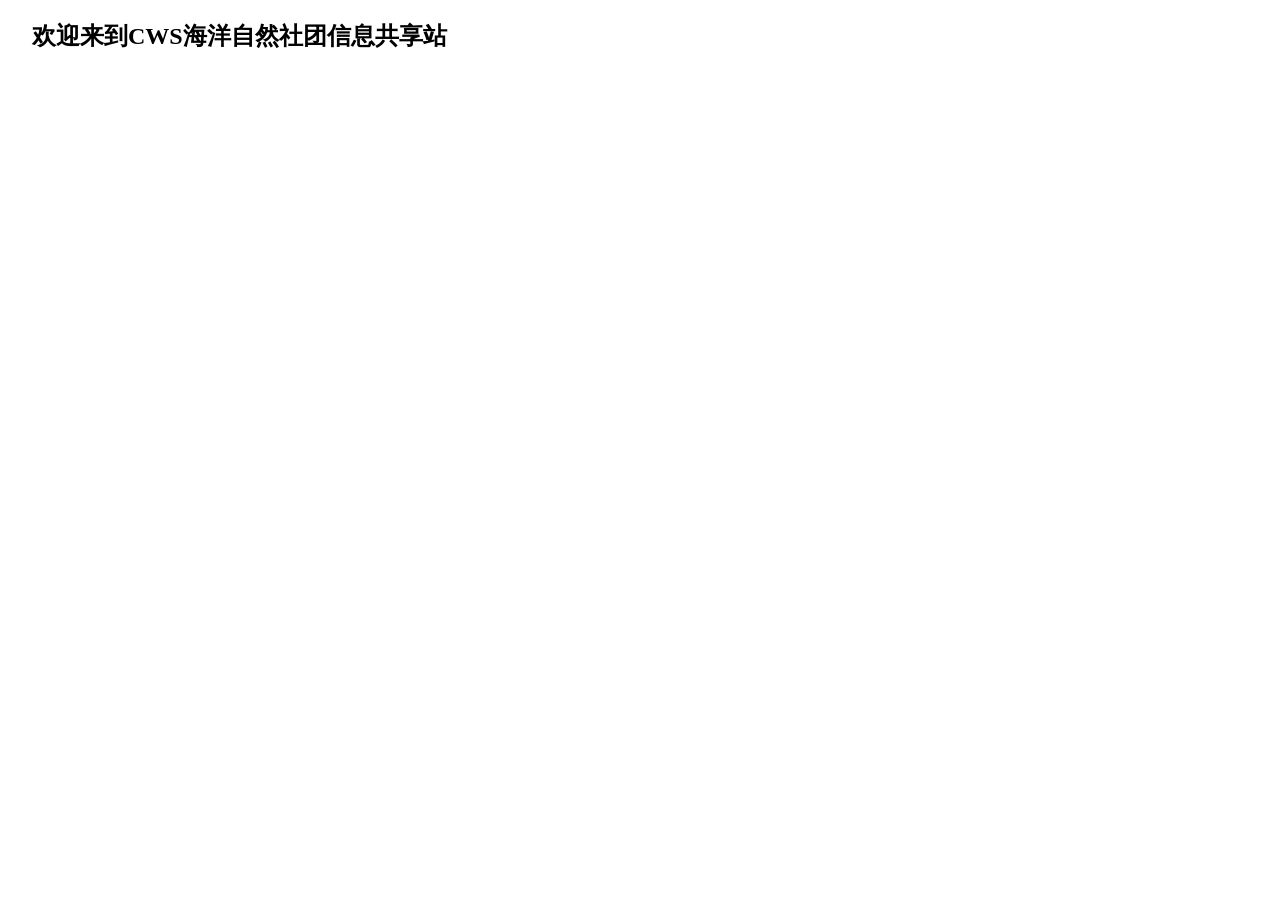
==== index.html @ d143adeb "Update index.html" ====
<!DOCTYPE html>
<html>
    <head>
        <meta charset="utf-8">
        <meta name="author" content="CWS海洋自然社团">
        <meta name="copyright" content="本页所有内容都为原创, 禁止转载">
        <title>CWS海洋自然社团信息共享站</title>
    </head>
    <body>
        <h2>&nbsp;&nbsp;&nbsp;&nbsp;欢迎来到CWS海洋自然社团信息共享站</h2>
    </body>
</html>
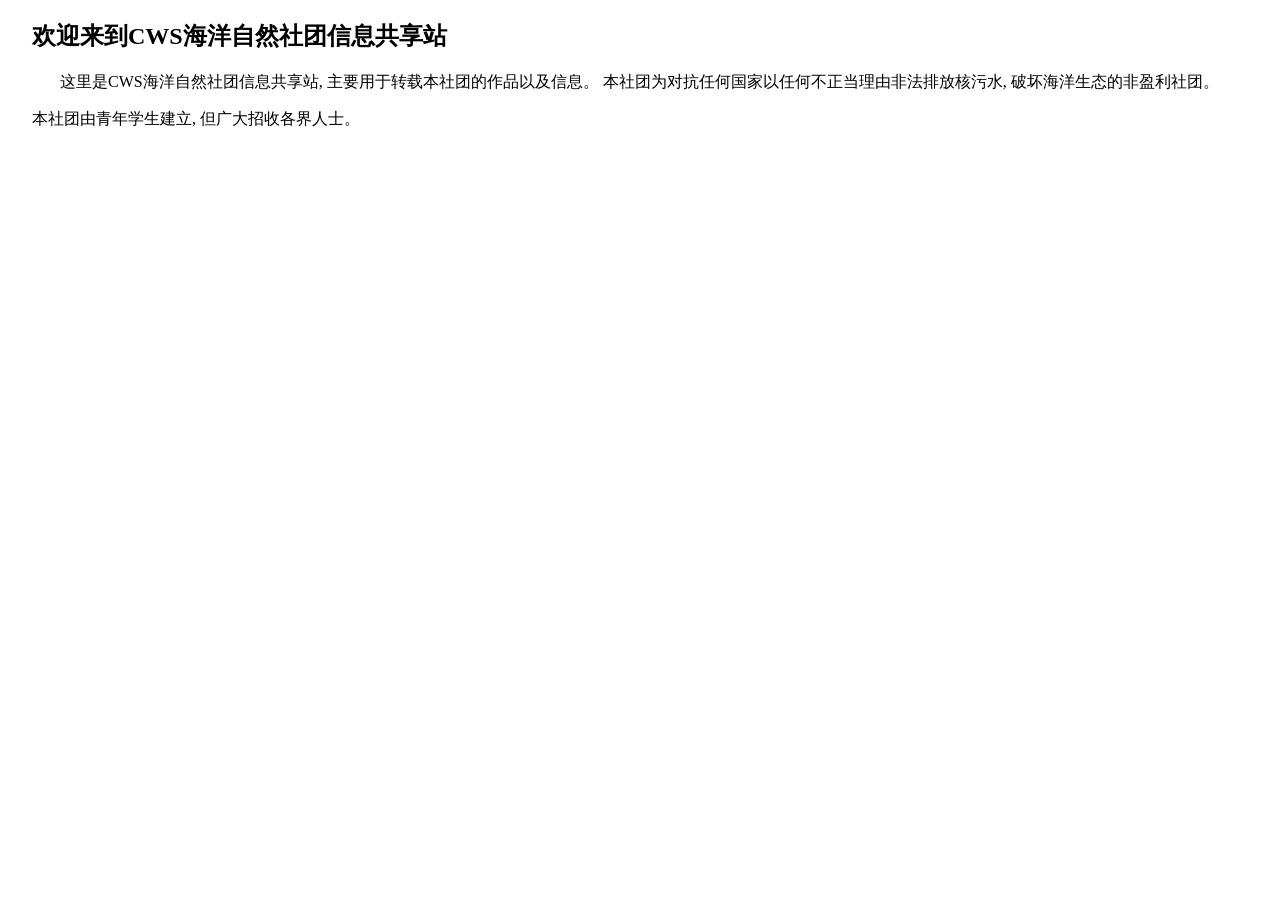
==== commit 0105c184: "Update index.html" ====
--- a/index.html
+++ b/index.html
@@ -8,5 +8,9 @@
     </head>
     <body>
         <h2>&nbsp;&nbsp;&nbsp;&nbsp;欢迎来到CWS海洋自然社团信息共享站</h2>
+        <p>&nbsp;&nbsp;&nbsp;&nbsp;&nbsp;&nbsp;&nbsp;&nbsp;&nbsp;&nbsp;&nbsp;&nbsp;
+            这里是CWS海洋自然社团信息共享站,&nbsp;主要用于转载本社团的作品以及信息。
+            本社团为对抗任何国家以任何不正当理由非法排放核污水,&nbsp;破坏海洋生态的非盈利社团。</p>
+        <p>&nbsp;&nbsp;&nbsp;&nbsp;&nbsp;&nbsp;本社团由青年学生建立,&nbsp;但广大招收各界人士。</p>
     </body>
 </html>
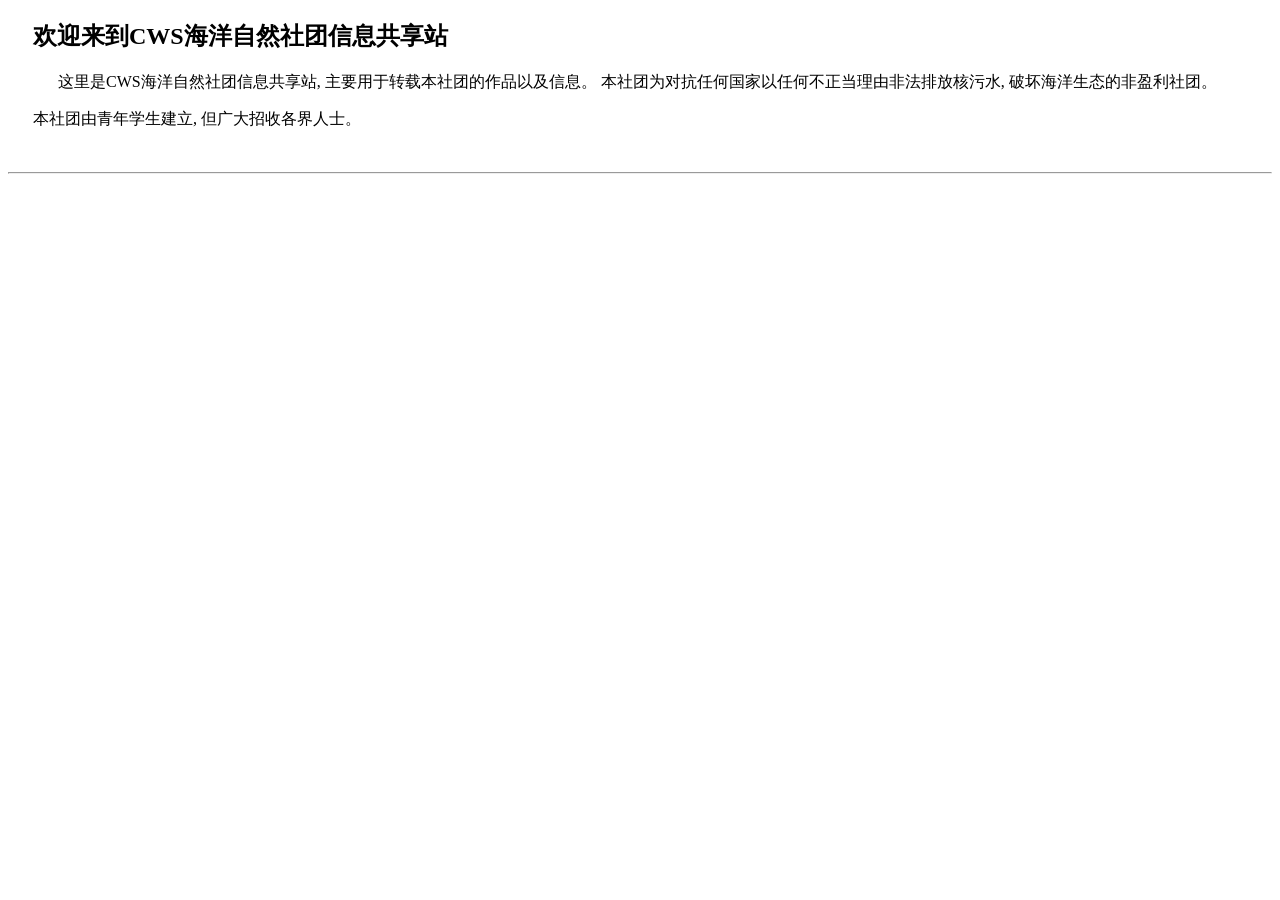
==== commit e15d5079: "Add files via upload" ====
--- a/index.html
+++ b/index.html
@@ -1,16 +1,17 @@
-<!DOCTYPE html>
-<html>
-    <head>
-        <meta charset="utf-8">
-        <meta name="author" content="CWS海洋自然社团">
-        <meta name="copyright" content="本页所有内容都为原创, 禁止转载">
-        <title>CWS海洋自然社团信息共享站</title>
-    </head>
-    <body>
-        <h2>&nbsp;&nbsp;&nbsp;&nbsp;欢迎来到CWS海洋自然社团信息共享站</h2>
-        <p>&nbsp;&nbsp;&nbsp;&nbsp;&nbsp;&nbsp;&nbsp;&nbsp;&nbsp;&nbsp;&nbsp;&nbsp;
-            这里是CWS海洋自然社团信息共享站,&nbsp;主要用于转载本社团的作品以及信息。
-            本社团为对抗任何国家以任何不正当理由非法排放核污水,&nbsp;破坏海洋生态的非盈利社团。</p>
-        <p>&nbsp;&nbsp;&nbsp;&nbsp;&nbsp;&nbsp;本社团由青年学生建立,&nbsp;但广大招收各界人士。</p>
-    </body>
-</html>
+<!DOCTYPE html>
+<html>
+    <head>
+        <meta charset="utf-8">
+        <meta name="author" content="CWS海洋自然社团"/>
+        <meta name="copyright" content="本页所有内容都为原创, 禁止转载"/>
+        <link rel="stylesheet" type="test/css" href="css/yahei.css"/>
+        <title>CWS海洋自然社团信息共享站</title>
+    </head>
+    <body>
+        <h2 style="text-indent: 25px;">欢迎来到CWS海洋自然社团信息共享站</h2>
+        <p style="text-indent: 50px;">这里是CWS海洋自然社团信息共享站,&nbsp;主要用于转载本社团的作品以及信息。
+            本社团为对抗任何国家以任何不正当理由非法排放核污水,&nbsp;破坏海洋生态的非盈利社团。</p>
+        <p style="text-indent: 25px;">本社团由青年学生建立,&nbsp;但广大招收各界人士。</p>
+        <br/><hr/>
+    </body>
+</html>
--- a/css/yahei.css
+++ b/css/yahei.css
@@ -0,0 +1,19 @@
+/*启用微软雅黑普通字体*/
+@font-face {
+    font-family: "yahei";
+    src :url("../font/msyh.ttc")
+}
+/*启用微软雅黑加粗字体*/
+@font-face {
+    font-family: "yahei_strong";
+    src: url("../font/msyhbd.ttc");
+}
+/*启用微软雅黑light字体*/
+@font-face {
+    font-family: "yahei_light";
+    src: url("../font/msyhl.ttc");
+}
+/*选择器*/
+.strong{font-family: "yahei_strong";}
+.light{font-family: "yahei_strong";}
+p, h2{font-family: "yahei";}
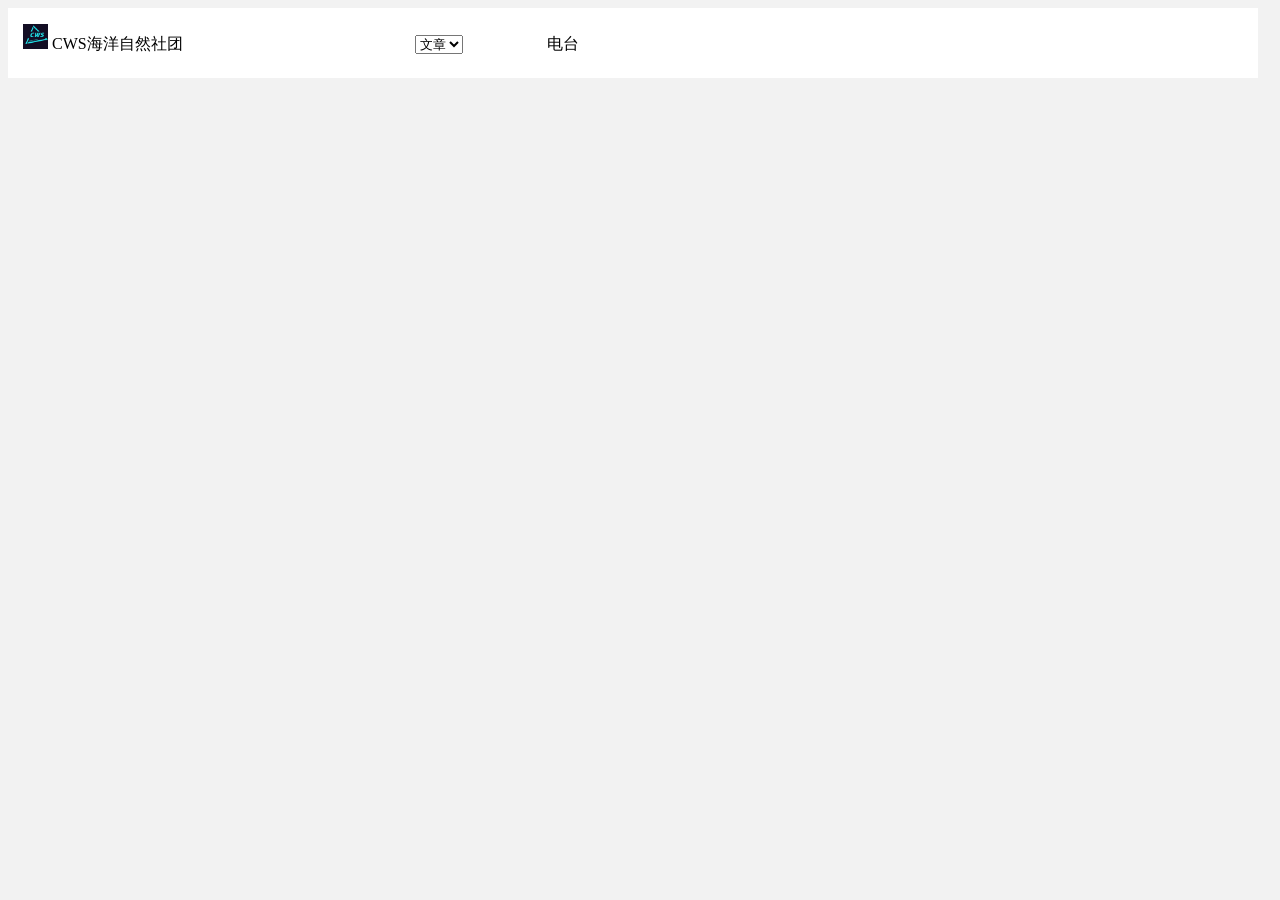
==== commit 38fa5451: "Add files via upload" ====
--- a/index.html
+++ b/index.html
@@ -3,15 +3,25 @@
     <head>
         <meta charset="utf-8">
         <meta name="author" content="CWS海洋自然社团"/>
-        <meta name="copyright" content="本页所有内容都为原创, 禁止转载"/>
-        <link rel="stylesheet" type="test/css" href="css/yahei.css"/>
+        <meta name="copyright" content="本页所有内容禁止转载"/>
+        <link rel="stylesheet" type="test/css" href="css/body.css"/>
+        <style>
+            html{background-color: #F2F2F2;}
+        </style>
         <title>CWS海洋自然社团信息共享站</title>
     </head>
     <body>
-        <h2 style="text-indent: 25px;">欢迎来到CWS海洋自然社团信息共享站</h2>
-        <p style="text-indent: 50px;">这里是CWS海洋自然社团信息共享站,&nbsp;主要用于转载本社团的作品以及信息。
-            本社团为对抗任何国家以任何不正当理由非法排放核污水,&nbsp;破坏海洋生态的非盈利社团。</p>
-        <p style="text-indent: 25px;">本社团由青年学生建立,&nbsp;但广大招收各界人士。</p>
-        <br/><hr/>
+        <div style="float: left; width: 1250px; height: 70px; background-color: white;">
+            <p class="yahei" style="line-height: 35px; text-indent: 15px;">
+                <img src="img/Logo.jpg" width="25px" height="25px"/>&nbsp;CWS海洋自然社团
+                &emsp;&emsp;&emsp;&emsp;&emsp;&emsp;&emsp;&emsp;&emsp;&emsp;&emsp;&emsp;&emsp;&emsp;
+                <select name="文章" class="yahei" style="text-decoration: none;">
+                    <option value="option1"><span class="yahei">文章</span></option>
+                    <option value="option2"><span class="yahei">科普</span></option>
+                    <option value="option3"><span class="yahei">小说</span></option>
+                </select>
+                &emsp;&emsp;&emsp;&emsp;&emsp;电台
+            </p>
+        </div>
     </body>
 </html>
--- a/css/body.css
+++ b/css/body.css
@@ -0,0 +1,19 @@
+/*启用微软雅黑普通字体*/
+@font-face {
+    font-family: "yahei";
+    src :url("../font/msyh.ttc")
+}
+/*启用微软雅黑加粗字体*/
+@font-face {
+    font-family: "yahei_strong";
+    src: url("../font/msyhbd.ttc");
+}
+/*启用微软雅黑light字体*/
+@font-face {
+    font-family: "yahei_light";
+    src: url("../font/msyhl.ttc");
+}
+/*选择器*/
+.strong{font-family: "yahei_strong";}
+.light{font-family: "yahei_strong";}
+.yahei{font-family: "yahei";}
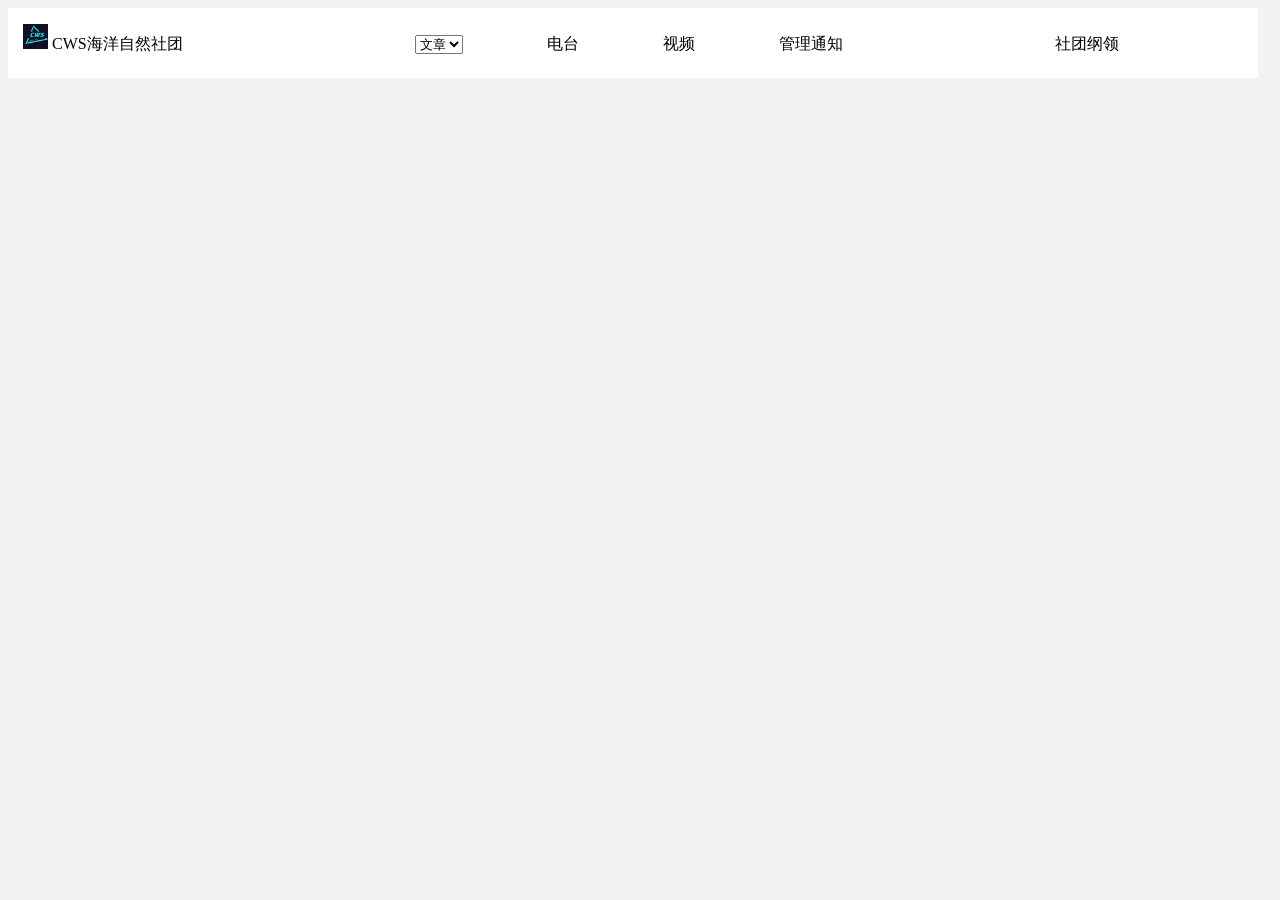
==== commit 1d123b46: "Add files via upload" ====
--- a/index.html
+++ b/index.html
@@ -21,6 +21,9 @@
                     <option value="option3"><span class="yahei">小说</span></option>
                 </select>
                 &emsp;&emsp;&emsp;&emsp;&emsp;电台
+                &emsp;&emsp;&emsp;&emsp;&emsp;视频
+                &emsp;&emsp;&emsp;&emsp;&emsp;管理通知
+                &emsp;&emsp;&emsp;&emsp;&emsp;&emsp;&emsp;&emsp;&emsp;&emsp;&emsp;&emsp;&emsp;社团纲领
             </p>
         </div>
     </body>
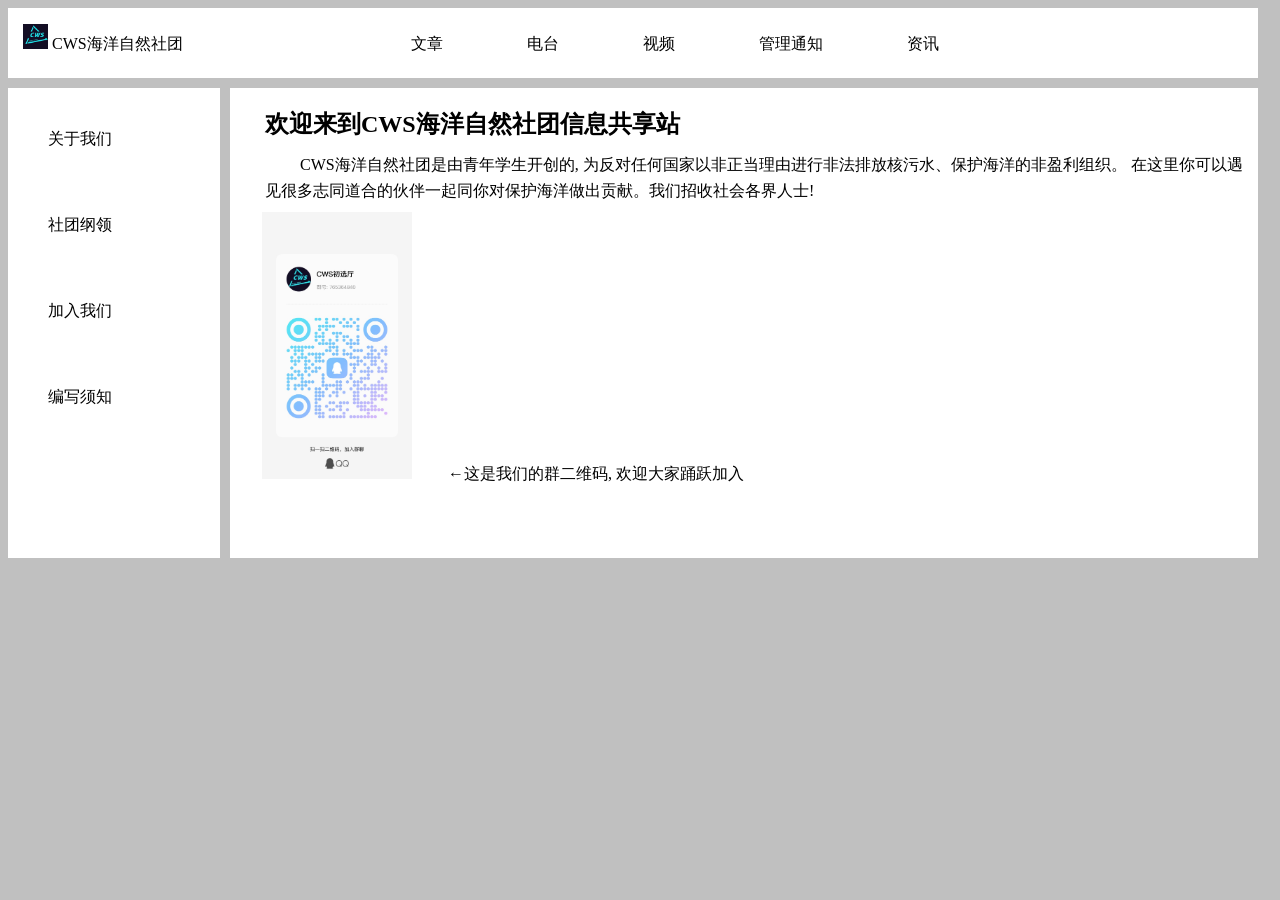
==== commit ecffaf6d: "Add files via upload" ====
--- a/index.html
+++ b/index.html
@@ -4,27 +4,56 @@
         <meta charset="utf-8">
         <meta name="author" content="CWS海洋自然社团"/>
         <meta name="copyright" content="本页所有内容禁止转载"/>
+        <link rel="icon" type="image/x-icon" href="ICO.ico"/>
         <link rel="stylesheet" type="test/css" href="css/body.css"/>
         <style>
-            html{background-color: #F2F2F2;}
+            html{background-color: silver;}
         </style>
+        <script>
+            window.onload=function(){
+                onselectstart=function(){
+                    return false;
+                }
+                oncontextmenu=function(){
+                    return false;
+                }
+            }
+        </script>
         <title>CWS海洋自然社团信息共享站</title>
     </head>
     <body>
         <div style="float: left; width: 1250px; height: 70px; background-color: white;">
-            <p class="yahei" style="line-height: 35px; text-indent: 15px;">
+            <p style="line-height: 35px; text-indent: 15px;" class="yahei">
                 <img src="img/Logo.jpg" width="25px" height="25px"/>&nbsp;CWS海洋自然社团
-                &emsp;&emsp;&emsp;&emsp;&emsp;&emsp;&emsp;&emsp;&emsp;&emsp;&emsp;&emsp;&emsp;&emsp;
-                <select name="文章" class="yahei" style="text-decoration: none;">
-                    <option value="option1"><span class="yahei">文章</span></option>
-                    <option value="option2"><span class="yahei">科普</span></option>
-                    <option value="option3"><span class="yahei">小说</span></option>
-                </select>
+                &emsp;&emsp;&emsp;&emsp;&emsp;&emsp;&emsp;&emsp;&emsp;&emsp;&emsp;&emsp;&emsp;&emsp;文章
                 &emsp;&emsp;&emsp;&emsp;&emsp;电台
                 &emsp;&emsp;&emsp;&emsp;&emsp;视频
                 &emsp;&emsp;&emsp;&emsp;&emsp;管理通知
-                &emsp;&emsp;&emsp;&emsp;&emsp;&emsp;&emsp;&emsp;&emsp;&emsp;&emsp;&emsp;&emsp;社团纲领
+                &emsp;&emsp;&emsp;&emsp;&emsp;资讯
             </p>
+        </div>
+
+        <div style="float: left;width: 212px; height: 470px; background-color: white; margin-top: 10px;">
+            <p style="text-indent: 40px; line-height: 70px" class="yahei">关于我们</p>
+            <p style="text-indent: 40px; line-height: 70px" class="yahei">社团纲领</p>
+            <p style="text-indent: 40px; line-height: 70px" class="yahei">加入我们</p>
+            <p style="text-indent: 40px; line-height: 70px" class="yahei">编写须知</p>
+        </div>
+
+        <div style="position: relative;">
+            <div style="width: 1028px; height: 470px; background-color: white; 
+            position: absolute; top: 80px; left: 222px">
+                <h2 style="text-indent: 35px" class="strong">欢迎来到CWS海洋自然社团信息共享站</h2>
+                <p class="yahei" style="text-indent: 70px; line-height: 10px">
+                    CWS海洋自然社团是由青年学生开创的, 为反对任何国家以非正当理由进行非法排放核污水、保护海洋的非盈利组织。
+                    在这里你可以遇
+                </p>
+                <p class="yahei" style="text-indent: 35px; line-height: 10px">
+                    见很多志同道合的伙伴一起同你对保护海洋做出贡献。我们招收社会各界人士!</p>
+                </p>
+                &emsp;&emsp;<img src="img/CWStalk.jpg" width="150px" height="267px"/>
+                <span class="yahei">&emsp;&emsp;←这是我们的群二维码, 欢迎大家踊跃加入</span>
+            </div>
         </div>
     </body>
 </html>
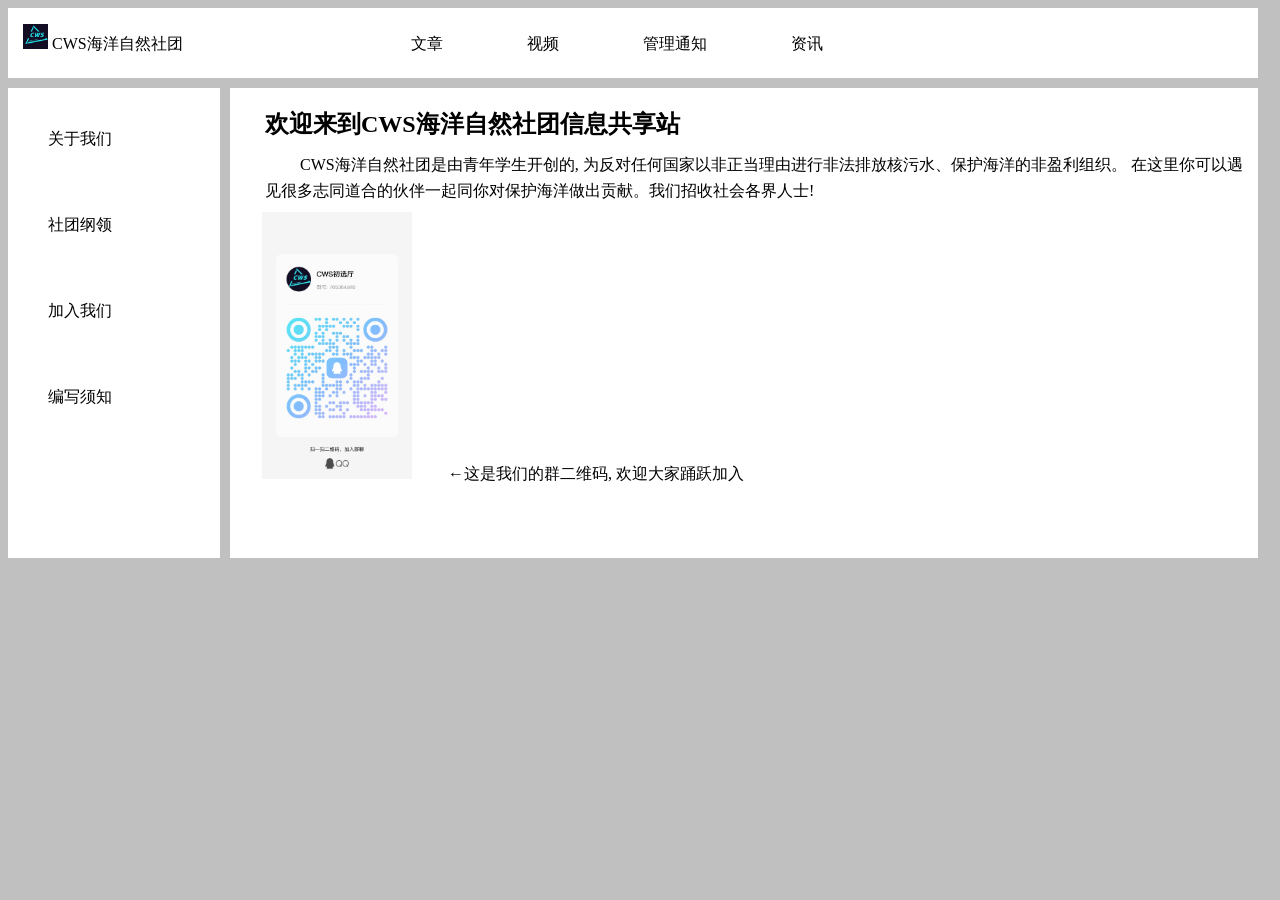
==== commit d59bba5b: "Add files via upload" ====
--- a/index.html
+++ b/index.html
@@ -8,6 +8,7 @@
         <link rel="stylesheet" type="test/css" href="css/body.css"/>
         <style>
             html{background-color: silver;}
+            a{color: black; text-decoration: none;}
         </style>
         <script>
             window.onload=function(){
@@ -26,7 +27,6 @@
             <p style="line-height: 35px; text-indent: 15px;" class="yahei">
                 <img src="img/Logo.jpg" width="25px" height="25px"/>&nbsp;CWS海洋自然社团
                 &emsp;&emsp;&emsp;&emsp;&emsp;&emsp;&emsp;&emsp;&emsp;&emsp;&emsp;&emsp;&emsp;&emsp;文章
-                &emsp;&emsp;&emsp;&emsp;&emsp;电台
                 &emsp;&emsp;&emsp;&emsp;&emsp;视频
                 &emsp;&emsp;&emsp;&emsp;&emsp;管理通知
                 &emsp;&emsp;&emsp;&emsp;&emsp;资讯
@@ -34,7 +34,9 @@
         </div>
 
         <div style="float: left;width: 212px; height: 470px; background-color: white; margin-top: 10px;">
-            <p style="text-indent: 40px; line-height: 70px" class="yahei">关于我们</p>
+            <a href="aboutus/index.html">
+                <p style="text-indent: 40px; line-height: 70px" class="yahei">关于我们</p>
+            </a>
             <p style="text-indent: 40px; line-height: 70px" class="yahei">社团纲领</p>
             <p style="text-indent: 40px; line-height: 70px" class="yahei">加入我们</p>
             <p style="text-indent: 40px; line-height: 70px" class="yahei">编写须知</p>
